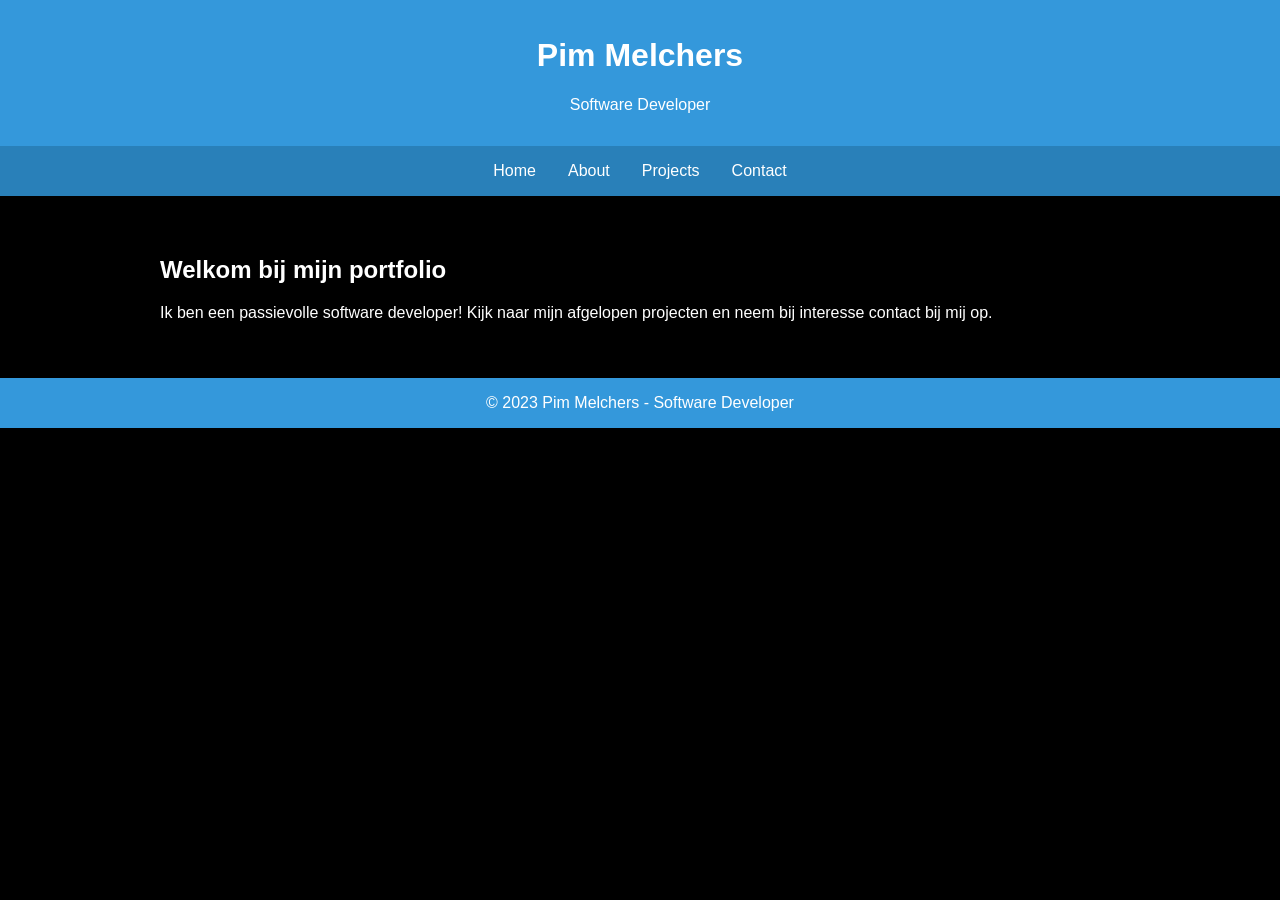
==== index.html @ 18d895bc "Webstie FIles Add+ Reee" ====
<!DOCTYPE html>
<html lang="en">
  <head>
    <meta charset="UTF-8" />
    <meta name="viewport" content="width=device-width, initial-scale=1.0" />
    <title>Pim Melchers - Software Developer</title>
    <link rel="stylesheet" href="styling/style.css" />
  </head>
  <body>
    <header>
      <h1>Pim Melchers</h1>
      <p>Software Developer</p>
    </header>
    <nav>
      <a href="index.html">Home</a>
      <a href="about.html">About</a>
      <a href="projects.html">Projects</a>
      <a href="contact.html">Contact</a>
    </nav>
    <div class="container">
      <section id="home">
        <h2>Welkom bij mijn portfolio</h2>
        <p>
          Ik ben een passievolle software developer! Kijk naar mijn afgelopen
          projecten en neem bij interesse contact bij mij op.
        </p>
      </section>
    </div>
    <footer>&copy; 2023 Pim Melchers - Software Developer</footer>
  </body>
</html>
---- styling/style.css ----
body {
    font-family: 'Arial', sans-serif;
    margin: 0;
    padding: 0;
    box-sizing: border-box;
    background-color: #000;
    color: #fff;
  }
  
  header {
    background-color: #3498db;
    color: #fff;
    text-align: center;
    padding: 1em 0;
  }
  
  nav {
    display: flex;
    justify-content: center;
    background-color: #2980b9;
  }
  
  nav a {
    color: #fff;
    text-decoration: none;
    padding: 1em;
  }
  
  nav a:hover {
    background-color: #1a5276;
  }
  
  .container {
    max-width: 960px;
    margin: 0 auto;
    padding: 20px;
  }
  
  section {
    padding: 20px 0;
  }
  
  h1, h2 {
    color: #fff;
  }
  
  .projects {
    display: flex;
    flex-wrap: wrap;
  }
  
  .project {
    width: 100%;
    max-width: 400px;
    margin: 0 20px 20px 0;
    background-color: #fff;
    border-radius: 8px;
    overflow: hidden;
    box-shadow: 0 4px 8px rgba(0, 0, 0, 0.1);
  }
  
  .project img {
    width: 100%;
    height: 200px;
    object-fit: cover;
  }
  
  .project-info {
    padding: 16px;
  }
  
  footer {
    background-color: #3498db;
    color: #fff;
    text-align: center;
    padding: 1em 0;
  }

  
  @media only screen and (max-width: 600px) {
    header {
      padding: 0.5em 0;
    }
  
    nav {
      flex-direction: column;
      align-items: center;
    }
  
    nav a {
      padding: 0.5em;
    }
  
    .container {
      padding: 10px;
    }
  
    .project {
      max-width: 100%;
      margin: 0 0 20px 0;
    }
  
    footer {
      padding: 0.5em 0;
    }
  }
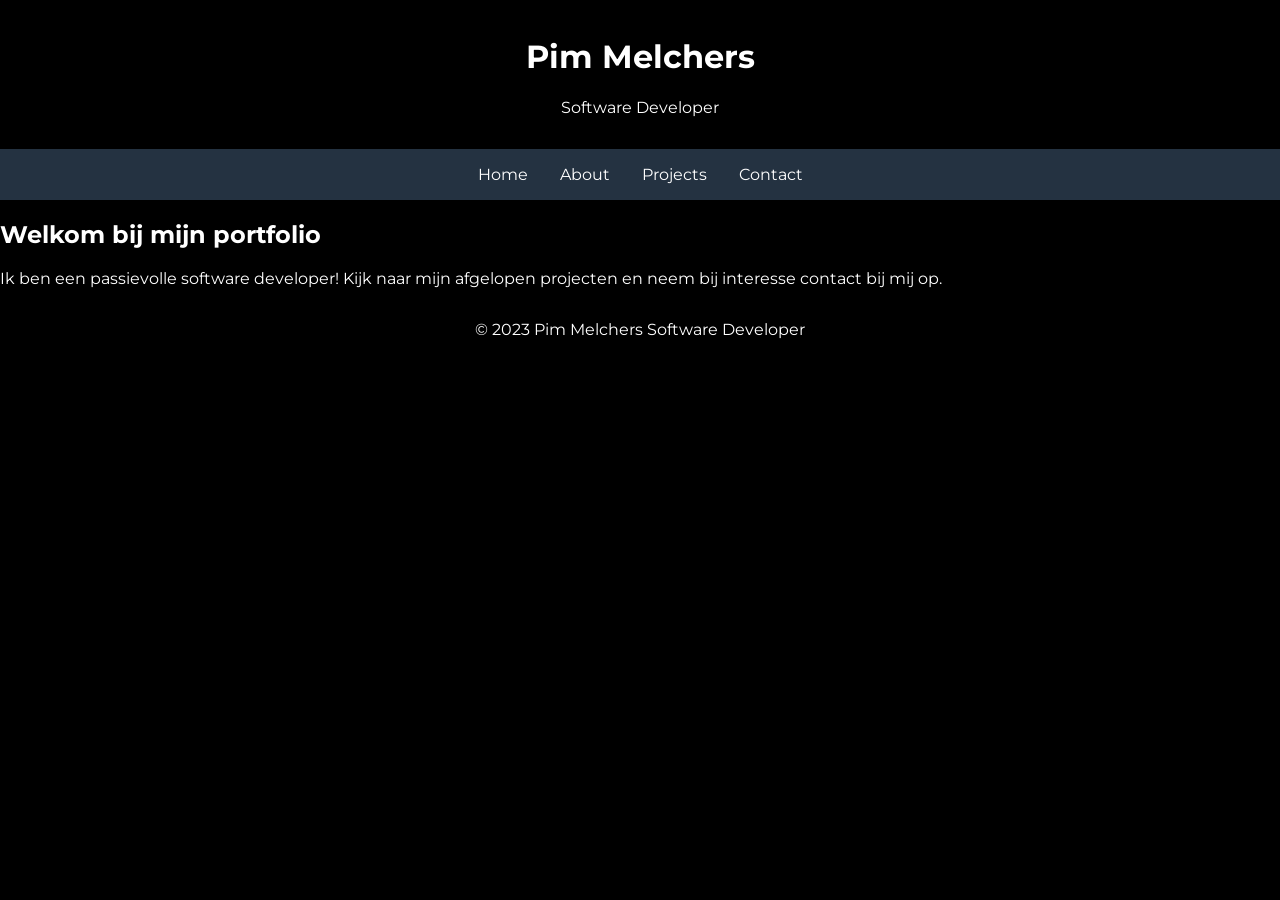
==== commit db5d390b: "Dinsdag ochtend update jaaa" ====
--- a/index.html
+++ b/index.html
@@ -3,8 +3,16 @@
   <head>
     <meta charset="UTF-8" />
     <meta name="viewport" content="width=device-width, initial-scale=1.0" />
-    <title>Pim Melchers - Software Developer</title>
+    <title>Pim Melchers  Software Developer</title>
     <link rel="stylesheet" href="styling/style.css" />
+    <link rel="preconnect" href="https://fonts.googleapis.com" />
+
+    <link rel="preconnect" href="https://fonts.gstatic.com" crossorigin />
+
+    <link
+      href="https://fonts.googleapis.com/css2?family=Carlito:wght@700&family=Lato:wght@700&family=Montserrat:wght@500;600;700&display=swap"
+      rel="stylesheet"
+    />
   </head>
   <body>
     <header>
@@ -18,14 +26,14 @@
       <a href="contact.html">Contact</a>
     </nav>
     <div class="container">
-      <section id="home">
+      <div id="home">
         <h2>Welkom bij mijn portfolio</h2>
         <p>
           Ik ben een passievolle software developer! Kijk naar mijn afgelopen
           projecten en neem bij interesse contact bij mij op.
         </p>
-      </section>
+      </div>
     </div>
-    <footer>&copy; 2023 Pim Melchers - Software Developer</footer>
+    <footer>&copy; 2023 Pim Melchers  Software Developer</footer>
   </body>
 </html>
--- a/styling/style.css
+++ b/styling/style.css
@@ -1,85 +1,51 @@
 body {
-    font-family: 'Arial', sans-serif;
+    font-family: 'Montserrat', sans-serif;
     margin: 0;
     padding: 0;
-    box-sizing: border-box;
-    background-color: #000;
+    background-color: #000000;
     color: #fff;
   }
-  
   header {
-    background-color: #3498db;
+    background-color: #000000;
     color: #fff;
     text-align: center;
-    padding: 1em 0;
+    padding: 16px 0;
   }
-  
   nav {
     display: flex;
     justify-content: center;
-    background-color: #2980b9;
+    background-color: #243241;
   }
-  
   nav a {
     color: #fff;
     text-decoration: none;
-    padding: 1em;
+    padding: 16px;
   }
-  
   nav a:hover {
-    background-color: #1a5276;
+    background-color: #000000;
   }
-  
-  .container {
-    max-width: 960px;
-    margin: 0 auto;
-    padding: 20px;
-  }
-  
-  section {
-    padding: 20px 0;
-  }
-  
-  h1, h2 {
+  h1 {
     color: #fff;
   }
-  
+  h2 {
+    color: #fff;
+  }
   .projects {
     display: flex;
-    flex-wrap: wrap;
-  }
-  
-  .project {
-    width: 100%;
-    max-width: 400px;
-    margin: 0 20px 20px 0;
-    background-color: #fff;
-    border-radius: 8px;
-    overflow: hidden;
-    box-shadow: 0 4px 8px rgba(0, 0, 0, 0.1);
-  }
-  
-  .project img {
-    width: 100%;
-    height: 200px;
-    object-fit: cover;
-  }
-  
-  .project-info {
-    padding: 16px;
+    justify-content: center;
   }
   
   footer {
-    background-color: #3498db;
+    background-color: #000000;
     color: #fff;
     text-align: center;
-    padding: 1em 0;
+    padding: 16px 0;
   }
 
   
   @media only screen and (max-width: 600px) {
     header {
-      padding: 0.5em 0;
+      padding: 8px 0;
     }
   
     nav {
@@ -88,7 +54,7 @@
     }
   
     nav a {
-      padding: 0.5em;
+      padding: 5px;
     }
   
     .container {
@@ -101,6 +67,47 @@
     }
   
     footer {
-      padding: 0.5em 0;
+      padding: 8px 0;
     }
+  }
+  .project {
+    width: 100%;
+    max-width: 400px;
+    margin: 0 20px 20px 0;
+    background-color: #fff;
+    border-radius: 8px;
+    box-shadow: 0 4px 8px rgba(0, 0, 0, 0.1);
+  }
+  
+  .project-info {
+    padding: 16px;
+  }
+  .contact {
+    display: flex;
+    flex-direction: column;
+    align-items: center;
+
+  }
+  .contactfoto {
+    width: 300px;
+    height: 200px;
+  }
+  .project {
+    height: 300px;
+    width: 45%;
+    background-color: #000000;
+  }
+  .projecttitel {
+    display: flex;
+    justify-content: center;
+    padding: 25px;
+    font-size: 40px;
+
+  }
+  .projectfoto {
+    height: 200px;
+    width: 100%;
+  }
+  h3 {
+    color: #fff
   }
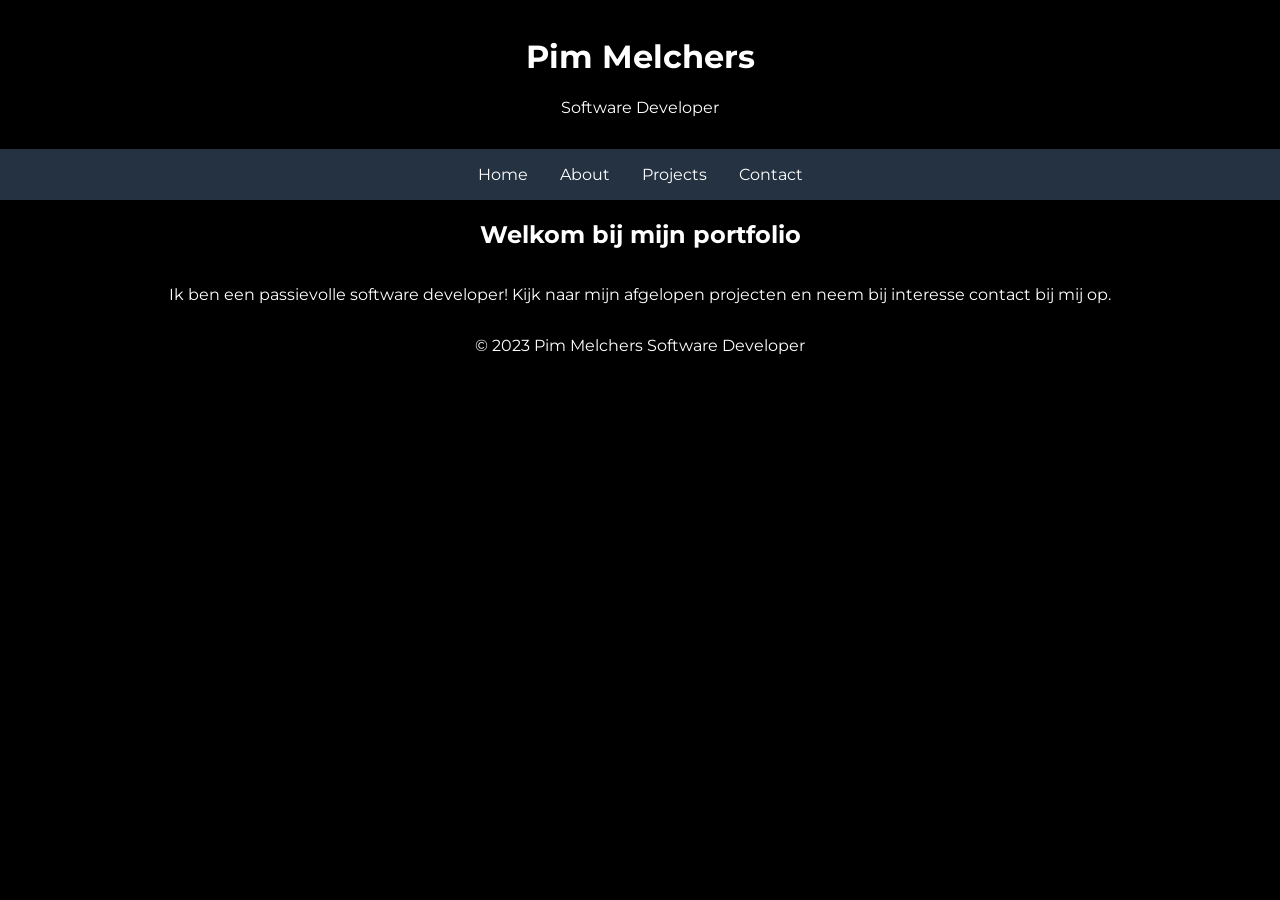
==== commit bfd8121c: "udpate udpate" ====
--- a/index.html
+++ b/index.html
@@ -26,7 +26,7 @@
       <a href="contact.html">Contact</a>
     </nav>
     <div class="container">
-      <div id="home">
+      <div class="home">
         <h2>Welkom bij mijn portfolio</h2>
         <p>
           Ik ben een passievolle software developer! Kijk naar mijn afgelopen
--- a/styling/style.css
+++ b/styling/style.css
@@ -88,6 +88,9 @@
     align-items: center;
 
   }
+  .contactblok {
+    padding: 10px;
+  }
   .contactfoto {
     width: 300px;
     height: 200px;
@@ -110,4 +113,19 @@
   }
   h3 {
     color: #fff
+  }
+  .pasfoto {
+    height: 300px;
+    width:200px;
+    padding-top: 30px;
+  }
+  .about {
+    display: flex;
+    flex-direction: column;
+    align-items: center;
+  }
+  .home {
+    display: flex;
+    flex-direction: column;
+    align-items: center;
   }
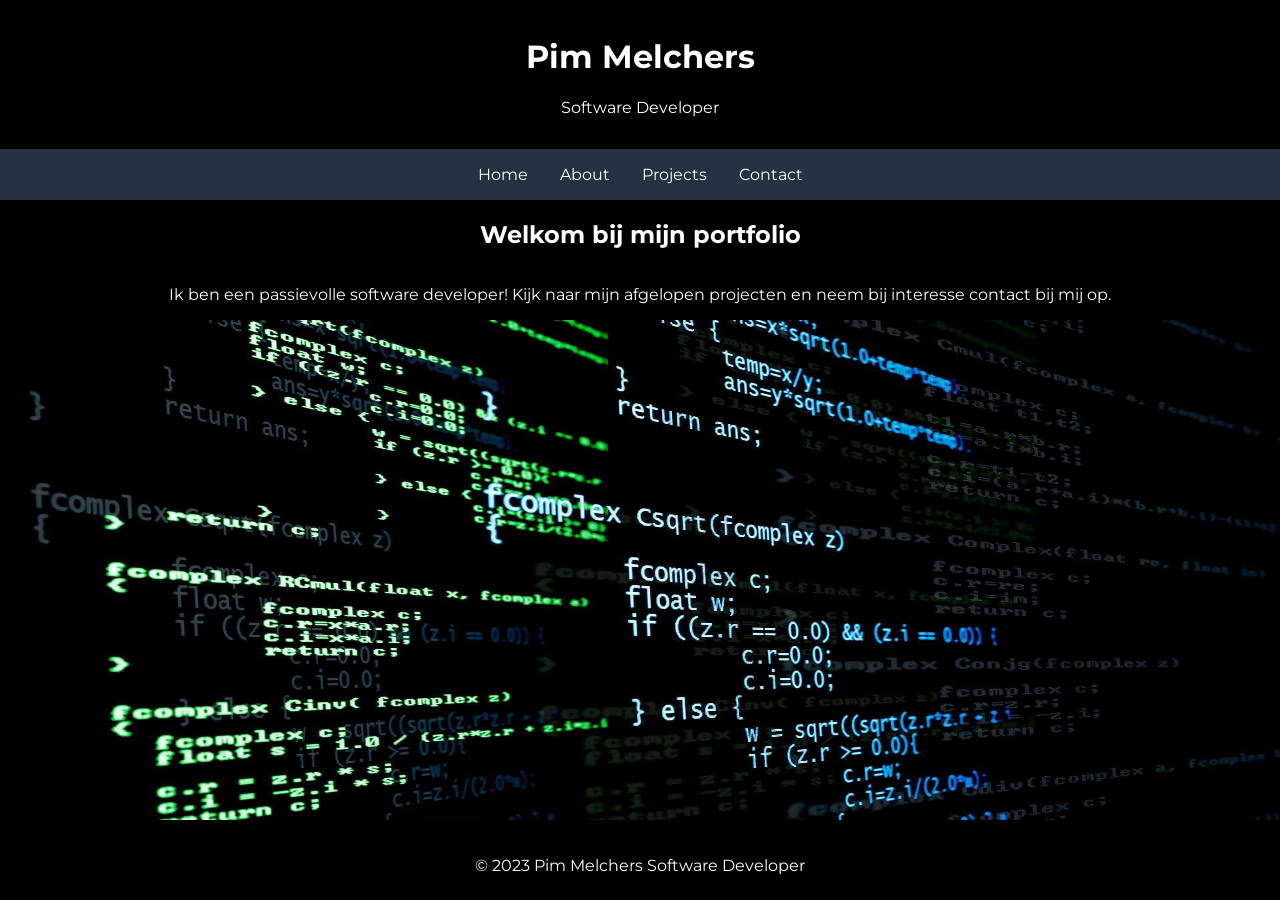
==== commit a7e76521: "commmitiit commmit" ====
--- a/index.html
+++ b/index.html
@@ -32,6 +32,7 @@
           Ik ben een passievolle software developer! Kijk naar mijn afgelopen
           projecten en neem bij interesse contact bij mij op.
         </p>
+        <img class="homefoto" src="img/Homefoto.jpg" alt="Code op scherm">
       </div>
     </div>
     <footer>&copy; 2023 Pim Melchers  Software Developer</footer>
--- a/styling/style.css
+++ b/styling/style.css
@@ -128,4 +128,9 @@
     display: flex;
     flex-direction: column;
     align-items: center;
+  }
+  .homefoto {
+    width: 100%;
+    height: 500px;
+    padding-bottom: 20px;
   }
